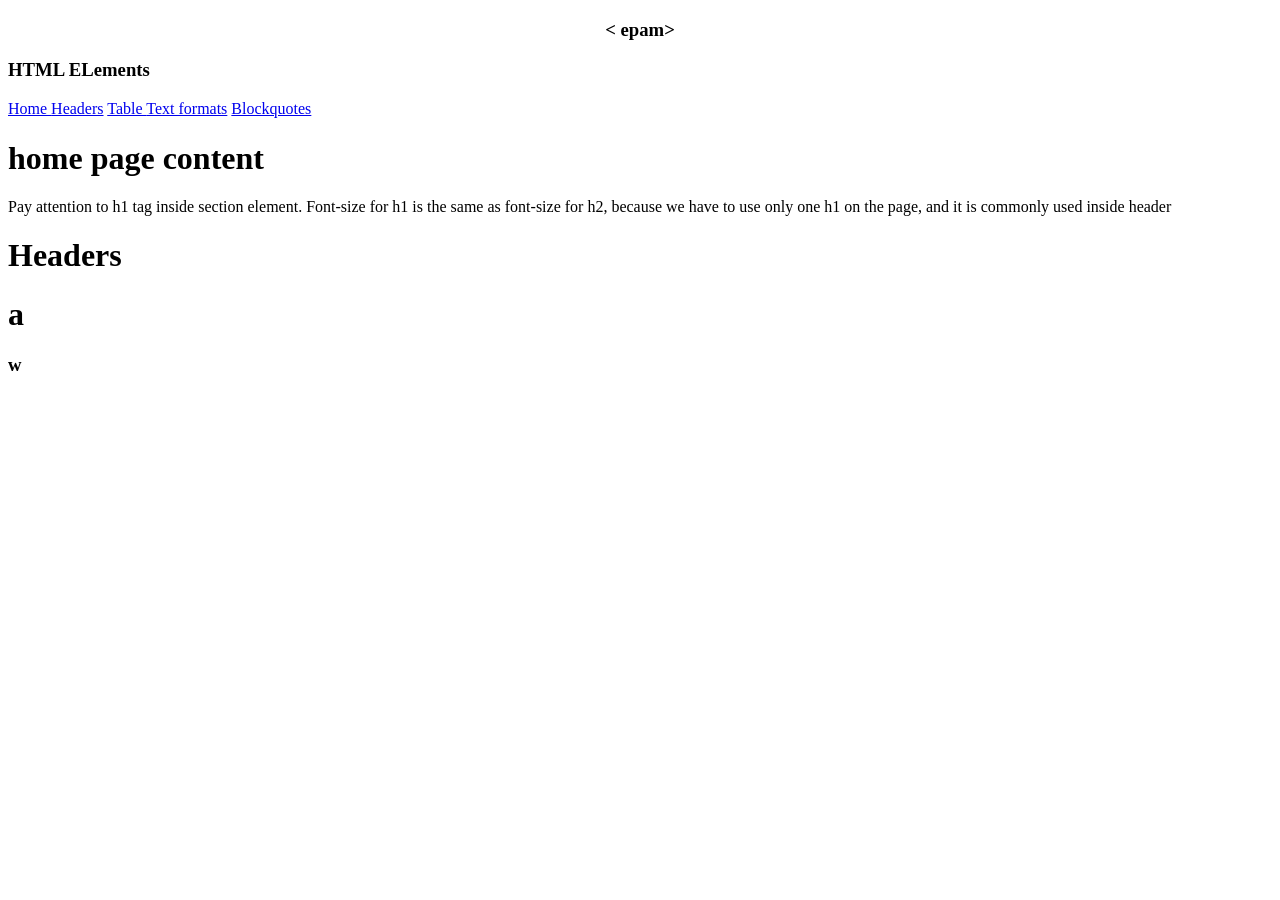
==== Epam.html @ 62b6bcb5 "commit" ====
<!DOCTYPE html>
<html>
<head>
	<meta charset="utf-8">
	<meta name="viewport" content="width=device-width, initial-scale=1">
	<title></title>
</head>
<body>

	<h3 align="center">< epam></h3>
	<h3>HTML ELements</h3>

	<a href="#home">Home	</a>

	<a href="#Headers">Headers</a>

	<a href="#Table">Table </a>

	<a href="#Text formats">Text formats</a>

	<a href="#Blockquotes">Blockquotes</a>

	<h1 id="Home">home page content</h1>
	<p>Pay attention to h1 tag inside section element. Font-size for h1 is the same as font-size for h2, because we have to use only one h1 on the page, and it is commonly used inside header</p>

	<h1 id="#Headers">Headers </h1>
	<p>
		<h1>a</h1>
		<h3>w</h3>
	</p>

</body>
</html>
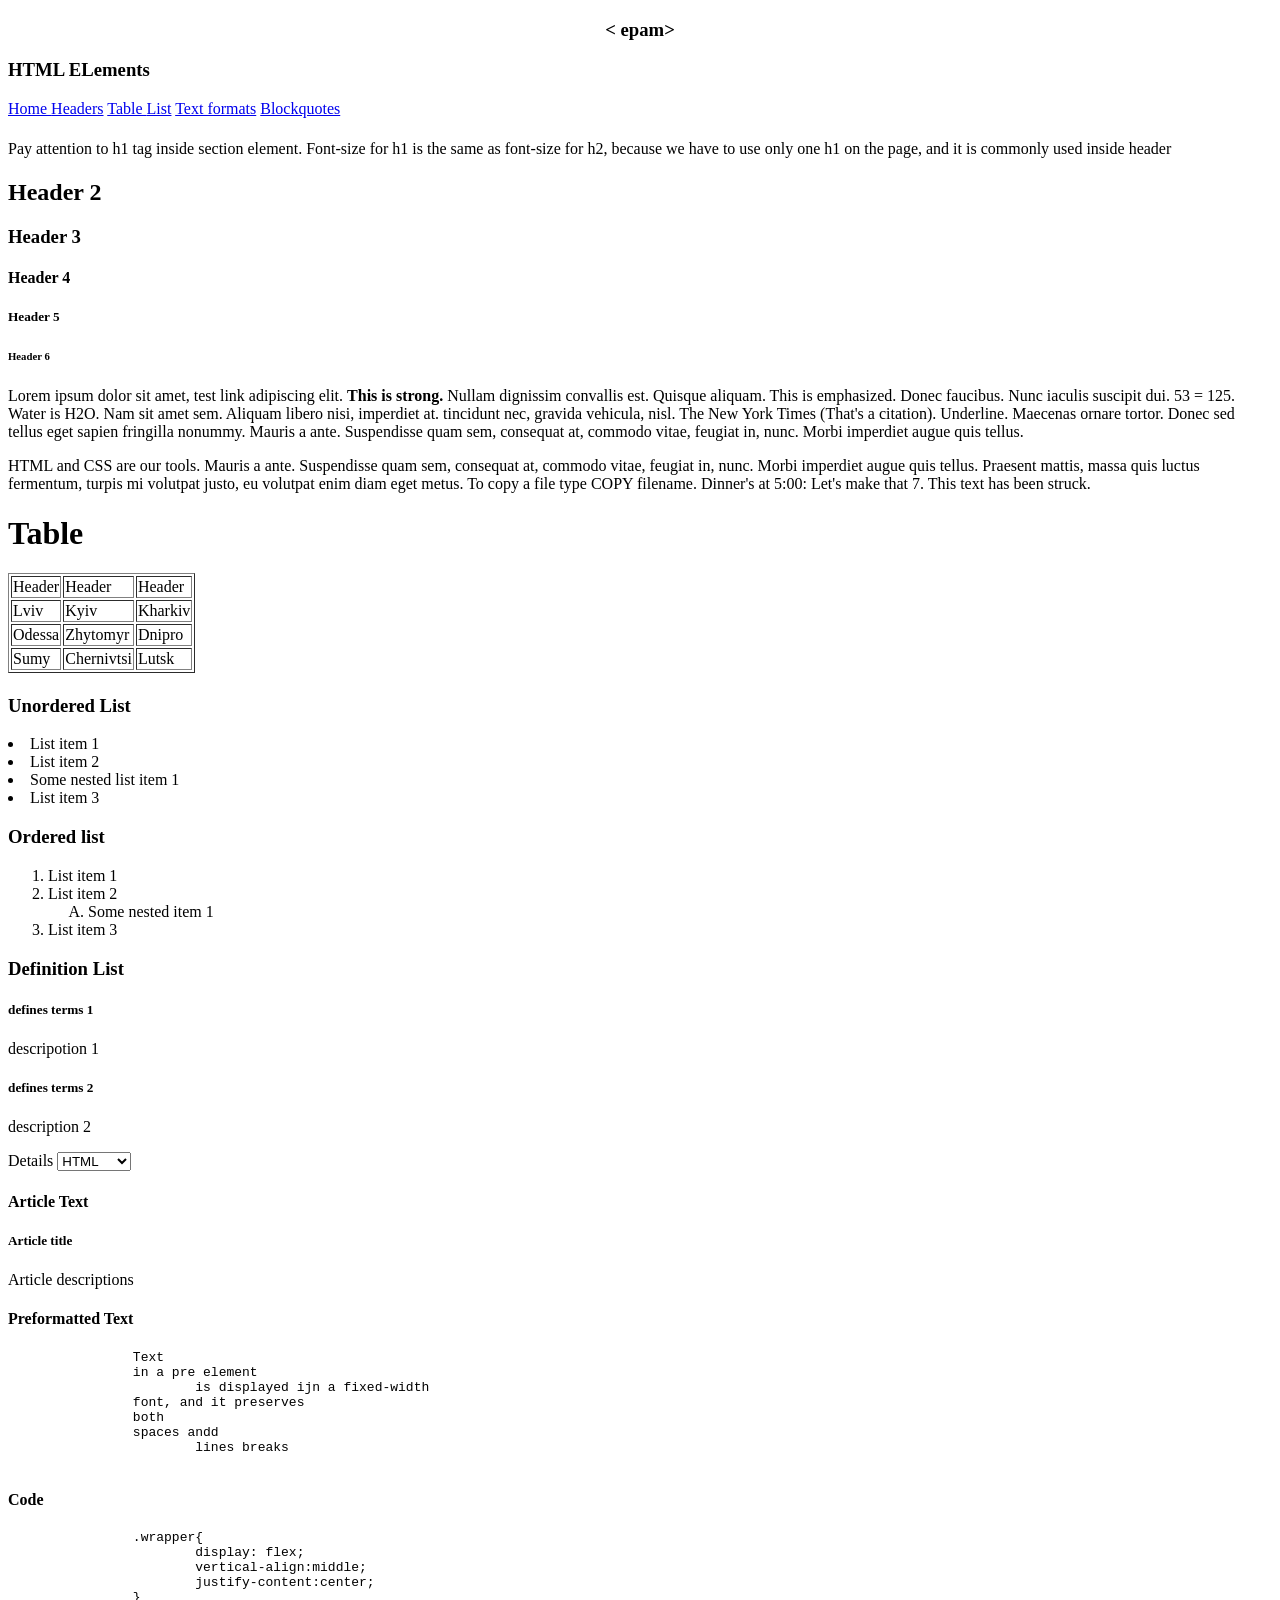
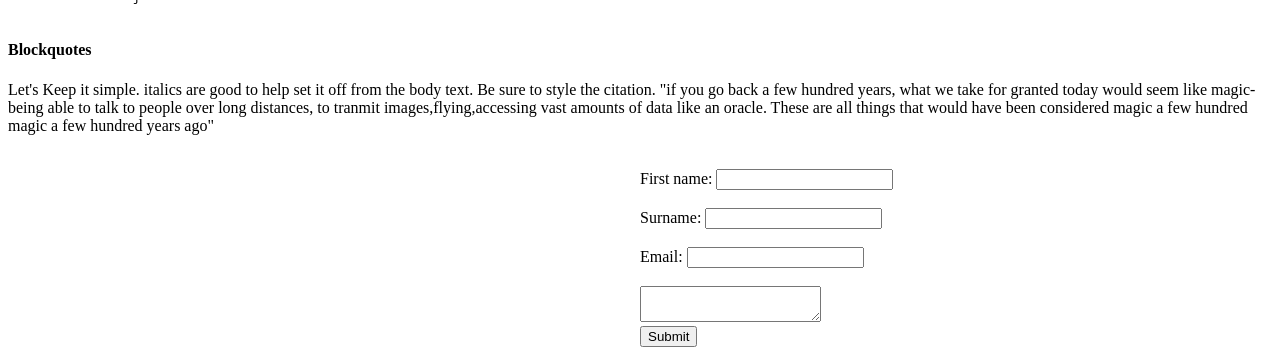
==== commit 695ce2d9: "commit" ====
--- a/Epam.html
+++ b/Epam.html
@@ -4,30 +4,158 @@
 	<meta charset="utf-8">
 	<meta name="viewport" content="width=device-width, initial-scale=1">
 	<title></title>
+	<epam>
 </head>
-<body>
+<body width="100px" height="1000px">
 
 	<h3 align="center">< epam></h3>
 	<h3>HTML ELements</h3>
 
-	<a href="#home">Home	</a>
+	<a href="#Home">Home	</a>
 
 	<a href="#Headers">Headers</a>
 
 	<a href="#Table">Table </a>
 
+	<a href="#List">List</a>
+
 	<a href="#Text formats">Text formats</a>
 
 	<a href="#Blockquotes">Blockquotes</a>
 
-	<h1 id="Home">home page content</h1>
+	<h1 id="Home"></h1>
 	<p>Pay attention to h1 tag inside section element. Font-size for h1 is the same as font-size for h2, because we have to use only one h1 on the page, and it is commonly used inside header</p>
 
-	<h1 id="#Headers">Headers </h1>
+	<h1 id="Headers"></h1>
 	<p>
-		<h1>a</h1>
-		<h3>w</h3>
+		
+		<h2>Header 2</h2>
+		<h3>Header 3</h3>
+		<h4>Header 4</h4>
+		<h5>Header 5</h5>
+		<h6>Header 6</h6>
+	</p>
+	<p>
+		Lorem ipsum dolor sit amet, test link adipiscing elit. <b>This is strong.</b> Nullam dignissim convallis est. Quisque aliquam. This is emphasized. Donec faucibus. Nunc iaculis suscipit dui. 53 = 125. Water is H2O. Nam sit amet sem. Aliquam libero nisi, imperdiet at. tincidunt nec, gravida vehicula, nisl. The New York Times (That's a citation). Underline. Maecenas ornare tortor. Donec sed tellus eget sapien fringilla nonummy. Mauris a ante. Suspendisse quam sem, consequat at, commodo vitae, feugiat in, nunc. Morbi imperdiet augue 	quis tellus.
+	</p>
+	<p>
+		HTML and CSS are our tools. Mauris a ante. Suspendisse quam sem, consequat at, commodo vitae, feugiat in, nunc. Morbi imperdiet augue quis tellus. Praesent mattis, massa quis luctus fermentum, turpis mi volutpat justo, eu volutpat enim diam eget metus. To copy
+
+		a file type COPY filename. Dinner's at 5:00: Let's make that 7. This text has been struck.
 	</p>
 
+	<h1 id="Table">Table</h1>
+	<table border="">
+		<tr>
+		<td>Header</td>
+		<td>Header</td>
+		<td>Header</td>
+		</tr>
+		<tr>
+			<td>Lviv</td>
+			<td>Kyiv</td>
+			<td>Kharkiv</td>
+		</tr>
+		<tr>
+			<td>Odessa</td>
+			<td>Zhytomyr</td>
+			<td>Dnipro</td>
+		</tr>
+		<tr>
+			<td>Sumy</td>
+			<td>Chernivtsi</td>
+			<td>Lutsk</td>
+		</tr>
+	</table>
+	<h1 id="List"></h1>
+	<h3>Unordered List</h3>
+	<li>List item 1</li>
+	<li>List item 2</li>
+
+		<li >Some nested list item 1</li>
+	<li>List item 3</li>
+
+
+	<h3>Ordered list</h3>
+	<ol>
+	<li>List item 1</li>
+	<li>List item 2</li>
+		<ul style="list-style-type: upper-alpha"><li >Some nested item 1</li></ul>
+	<li>List item 3</li></ol>
+
+	<h3>Definition List</h3>
+	<h5>defines terms 1</h5>
+
+	<p>descripotion 1</p>
+	<h5>defines terms 2</h5>
+
+	<p>description 2</p>
+
+	<label>Details</label>	
+		<select>
+			<option>HTML</option>
+			<option>CSS</option>
+			<option>JS</option>
+			<option>MONGO</option>
+		</select>
+	<h1 id="Text formats"></h1>
+	<h4>Article Text</h4>
+	<h5>Article title</h5>
+	<p>
+		Article descriptions</p>
+
+	<h4>Preformatted Text</h4>
+	
+
+	<pre>
+		Text
+		in a pre element 
+			is displayed ijn a fixed-width
+		font, and it preserves
+		both
+		spaces andd
+			lines breaks
+	</pre>
+	<h4>Code</h4>
+	<pre>
+		.wrapper{
+			display: flex;
+			vertical-align:middle;
+			justify-content:center;
+		}
+	</pre>
+	<h4>Blockquotes</h4>
+	Let's Keep it simple. italics are good to help set it off from the body text. Be sure to style the citation.
+
+
+	"if you go back a few hundred years, what we take for granted today would seem like magic-being able to talk to people over long distances, to tranmit images,flying,accessing vast amounts of data like an oracle. These are all things that would have been considered magic a few hundred magic a few hundred years ago"
+	<br>
+	<br>
+	<p align="">
+		<div style="padding-left: 50%;">
+	<label >
+
+			First name:
+		</label>
+		<input align="" type="text"  required="required">
+		<br><br>
+
+	<label >
+			Surname:
+		</label>
+		<input align="" type="text"  required="required">
+		<br><br>
+	<label >
+			Email:
+		</label>
+		<input align="" type="email"  required="required">
+		<br><br>
+		<textarea st></textarea>
+<br>
+		<input type="submit" name="">
+<br>
+</div>
+	
+
 </body>
-</html>+</html>
